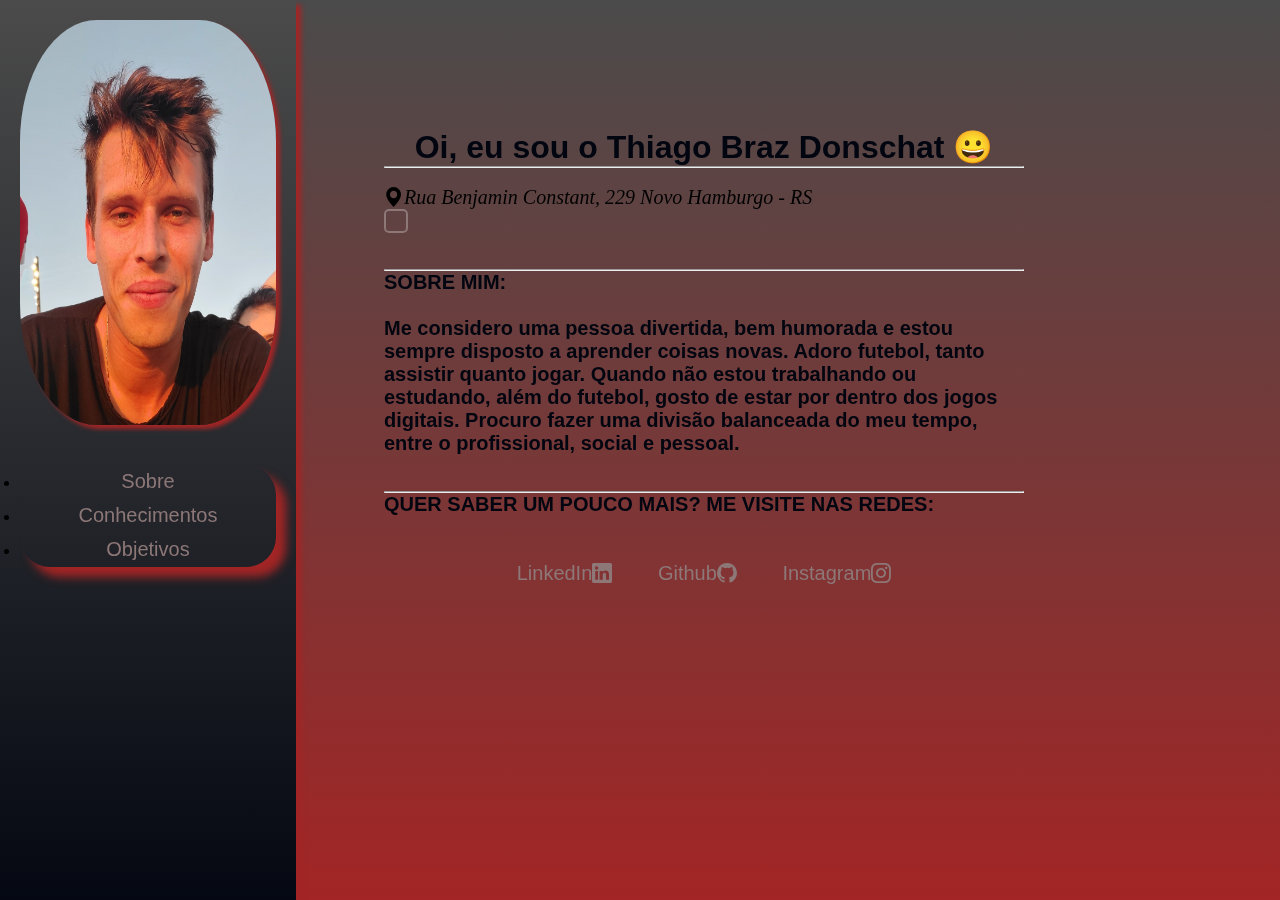
==== index.html @ 24161755 "projeto de currículo da growdev" ====
<!DOCTYPE html>
<html lang="pt-BR">

<head>
    <meta charset="UTF-8">
    <meta http-equiv="X-UA-Compatible" content="IE=edge">
    <meta name="viewport" content="width=device-width, initial-scale=1.0">
    <title>Index/Sobre</title>
    <link rel="stylesheet" href="style.css">
    <link rel="shortcut icon" href="./image/favicon-32x32.png" type="image/x-icon" />
    <link rel="stylesheet" href="https://cdn.jsdelivr.net/npm/bootstrap-icons@1.3.0/font/bootstrap-icons.css">
</head>

<body>
    <main class="flex-container">
        <div class="bloco1">
            <img class="foto" src="./image/fotocurric.jpg" alt="foto Thiago">
            <br><br><br>
            <nav class="link">
                <ul>
                    <li>
                        <a href="index.html">Sobre</a>
                    </li>
                    <li>
                        <a href="conhecimentos.html">Conhecimentos</a>
                    </li>
                    <li>
                        <a href="objetivos.html">Objetivos</a>
                    </li>
                </ul>
            </nav>
        </div>
        <div class="bloco2">
            <header>
                <h1 class="titulo">Oi, eu sou o Thiago Braz Donschat &#128512;</h1>
            </header>
            <hr>
            <br>
            <address class="add">
                <p class="endereço"><i class="bi bi-geo-alt-fill"></i></i>Rua Benjamin Constant, 229 <span>Novo Hamburgo - RS</span> </p>
                <div class="mapouter">
                    <div class="gmap_canvas">
                        <iframe title="map" width="600" height="300" id="gmap_canvas"
                            src="https://maps.google.com/maps?q=rua%20benjamin%20constant%20229&t=&z=15&ie=UTF8&iwloc=&output=embed"
                            frameborder="0" scrolling="no" marginheight="0" marginwidth="0">
                        </iframe>                       
                    </div>
                </div>
            </address>
            <br>
            <br>
            <hr>
            <section class="descr">
                <h4>SOBRE MIM:</h4>
                <br>
                <p>
                    Me considero uma pessoa divertida, bem humorada e estou sempre disposto a aprender coisas novas.
                    Adoro futebol, tanto assistir quanto jogar. Quando não estou trabalhando ou estudando, além do futebol, gosto
                    de estar por dentro dos jogos digitais. Procuro fazer uma divisão balanceada do meu tempo, entre o profissional,
                    social e pessoal.
            </section>
            <br>
            <br>
            <hr>
            <section class="descr">
                <h4>QUER SABER UM POUCO MAIS? ME VISITE NAS REDES:</h4>
                <br>
                <br>
                <nav>
                    <a class="sociais" href="https://www.linkedin.com/in/thiagobd/" rel="noopener" target="_blank">LinkedIn<i class="bi bi-linkedin"></i></a>
                    <a class="sociais" href="https://github.com/Donschat " rel="noopener" target="_blank">Github<i class="bi bi-github"></i></a>
                    <a class="sociais" href="https://www.instagram.com/eudonschat.t/ " rel="noopener" target="_blank">Instagram<i class="bi bi-instagram"></i></a>                   
                </nav>
                <br><br>
            </section>
        </div>
    </main>
</body>

</html>
---- style.css ----
*{
    padding: 0;
    margin: 0;
}
body, html{
    height: 100%;
    background-image: linear-gradient(#4b4b4b, #a32525) ;
}
.flex-container{
    display: flex;
}
.foto{
    width: 20vw;
    height: 45vh;
    border-radius: 30%;
    border-style: ridge #a32525;
    box-shadow: 4px 4px 4px #a32525;
}
.foto:hover{
    transform: scale(1.1);
    transition: .8s;
}
.titulo{
    text-align: center;
    color: #01050f;
    font-family: 'Arial Narrow Bold', sans-serif;
}
header{
    padding: 0px;
}
.bloco1{
    text-align: center, justify;
    padding: 20px;
    background-color: #01050f;
    background-image: linear-gradient(#4b4b4b, #01050f);
    height: 100vh;
    width: 20vw;
    border: 5px  #a32525;
    border-left: none;
    border-bottom: none;
    position: fixed;
    box-shadow: 5px 5px 5px #a32525;
}
.bloco2{
    padding-left: 0;
    margin-left: 30%;
    margin-right: 5%;
    padding-top: 10%;
    width: 50vw;
    position: fixed;
}
nav{
    text-align: center;
}
a:link{
    font-size: 20px;
    font-family: 'Arial Narrow Bold', sans-serif;
    font-weight: 500;
    text-decoration: none;
    color: #8d7777;
}
a:visited{
    color: #8d7777;
}
a:hover{
    color: whitesmoke;
    font-size: 1.2em;
    transition: 1s;
    background-color: #a32525;
    border-radius: 5px;
}
.link ul{
    line-height: 2em;
    box-shadow: 10px 10px 10px #a32525;
    border-radius: 30px;
}
.mapouter{
    border: 2px solid #8d7777;
    border-radius: 5px;
    position: relative;
    text-align: right;
    max-height: 20px;
    max-width: 20px;
}
.gmap_canvas{
    overflow: hidden;
    background: none;
    max-height: 20px;
    max-width: 20px;
}
.mapouter:hover {
    transition: 1s;
    position: relative;
    border-radius: 5px;
    text-align: right;
    max-height: 300px;
    max-width: 600px;
}
.gmap_canvas:hover {
    transition: 1s;
    overflow: hidden;
    background: none !important;
    max-height: 300px;
    max-width: 600px;
}
.descr{
    font-family: 'Arial Narrow Bold', sans-serif;
    font-weight: 700;
    color: #01050f;
    font-size: 15pt;
}
.sociais{
    text-align: justify;
    padding: 5px 20px;
    margin-bottom: 15px;
}
.sociais:hover{
    size: 3em;
    transition: 1s;
}
.endereço{
    font-size: 15pt;
}
.icones-flex{
    display: flex;
    position: absolute;
}
.con{
    padding: 20px;
    width: 80px;
    height: 80px;
}
.conhecimentos{
    align-items: center;
    padding: 15%;
    display: flex;
}
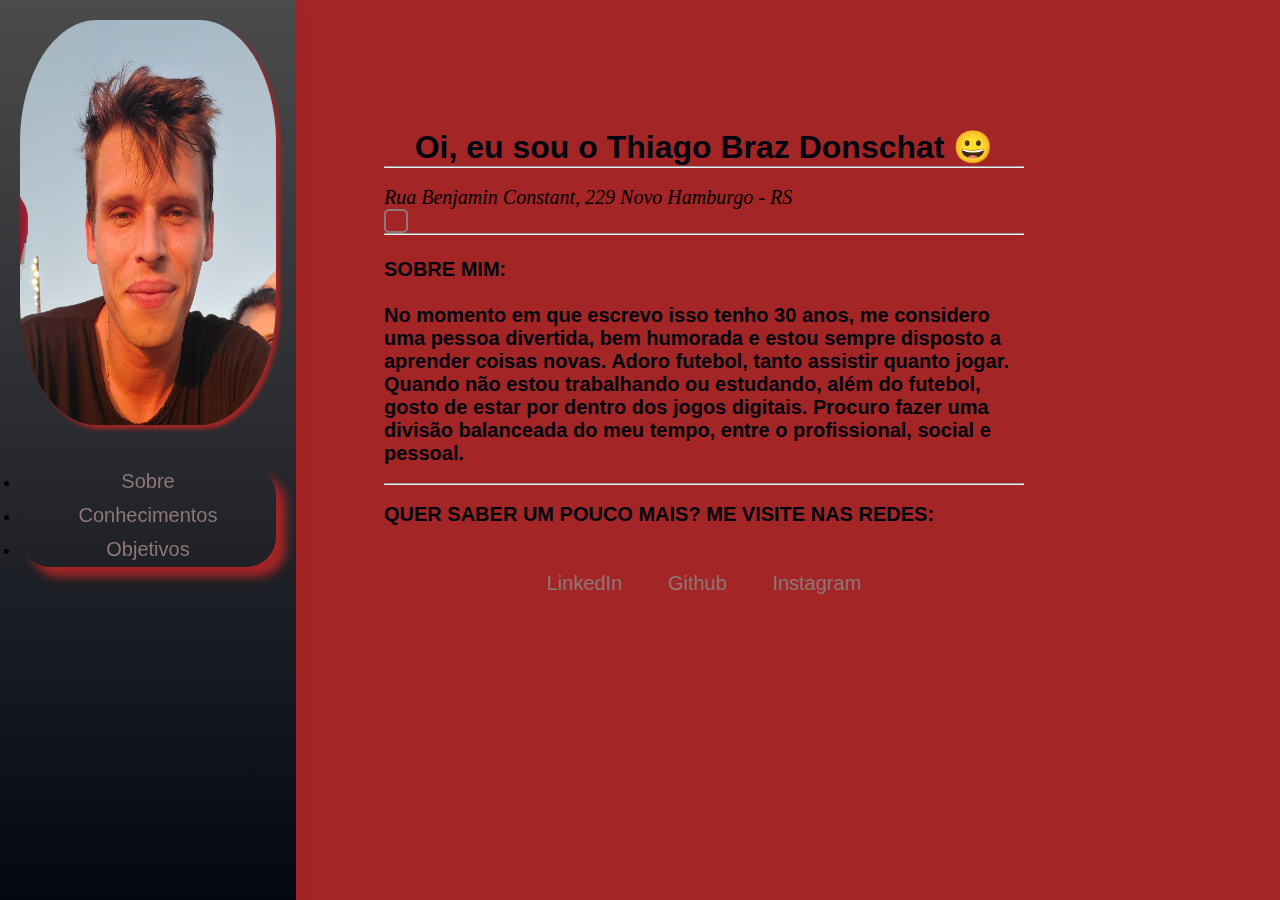
==== commit 68da22a3: "Atualização, nova edição curso" ====
--- a/index.html
+++ b/index.html
@@ -8,71 +8,75 @@
     <title>Index/Sobre</title>
     <link rel="stylesheet" href="style.css">
     <link rel="shortcut icon" href="./image/favicon-32x32.png" type="image/x-icon" />
-    <link rel="stylesheet" href="https://cdn.jsdelivr.net/npm/bootstrap-icons@1.3.0/font/bootstrap-icons.css">
 </head>
 
 <body>
     <main class="flex-container">
         <div class="bloco1">
-            <img class="foto" src="./image/fotocurric.jpg" alt="foto Thiago">
-            <br><br><br>
-            <nav class="link">
-                <ul>
-                    <li>
-                        <a href="index.html">Sobre</a>
-                    </li>
-                    <li>
-                        <a href="conhecimentos.html">Conhecimentos</a>
-                    </li>
-                    <li>
-                        <a href="objetivos.html">Objetivos</a>
-                    </li>
-                </ul>
-            </nav>
+                <img class="foto" src="./image/fotocurric.jpg" alt="foto Thiago">
+                <br><br><br>
+                <nav class="link">
+                    <ul>
+                        <li>
+                            <a href="index.html">Sobre</a>
+                        </li>
+                        <li>
+                            <a href="conhecimentos.html">Conhecimentos</a>
+                        </li>
+                        <li>
+                            <a href="objetivos.html">Objetivos</a>
+                        </li>
+                    </ul>
+                </nav>
         </div>
-        <div class="bloco2">
-            <header>
-                <h1 class="titulo">Oi, eu sou o Thiago Braz Donschat &#128512;</h1>
-            </header>
-            <hr>
-            <br>
-            <address class="add">
-                <p class="endereço"><i class="bi bi-geo-alt-fill"></i></i>Rua Benjamin Constant, 229 <span>Novo Hamburgo - RS</span> </p>
-                <div class="mapouter">
-                    <div class="gmap_canvas">
-                        <iframe title="map" width="600" height="300" id="gmap_canvas"
-                            src="https://maps.google.com/maps?q=rua%20benjamin%20constant%20229&t=&z=15&ie=UTF8&iwloc=&output=embed"
-                            frameborder="0" scrolling="no" marginheight="0" marginwidth="0">
-                        </iframe>                       
+            <div class="bloco2">
+                <header>
+                    <h1 class="titulo">Oi, eu sou o Thiago Braz Donschat &#128512;</h1>
+                </header>
+                <hr>
+                <br>
+                <address class="add">
+                    <p class="endereço"><i class="bi bi-geo-alt-fill"></i></i>Rua Benjamin Constant, 229 <span>Novo
+                            Hamburgo - RS</span> </p>
+                    <div class="mapouter">
+                        <div class="gmap_canvas">
+                            <iframe title="map" width="600" height="300" id="gmap_canvas"
+                                src="https://maps.google.com/maps?q=rua%20benjamin%20constant%20229&t=&z=15&ie=UTF8&iwloc=&output=embed"
+                                frameborder="0" scrolling="no" marginheight="0" marginwidth="0">
+                            </iframe>
+                        </div>
                     </div>
-                </div>
-            </address>
-            <br>
-            <br>
-            <hr>
-            <section class="descr">
-                <h4>SOBRE MIM:</h4>
+                </address>
+                <hr>
+                <section class="descr">
+                    <br>
+                    <h4>SOBRE MIM:</h4>
+                    <br>
+                    <p>
+                        No momento em que escrevo isso tenho 30 anos, me considero uma pessoa divertida, bem humorada e estou sempre disposto a aprender coisas novas.
+                        Adoro futebol, tanto assistir quanto jogar. Quando não estou trabalhando ou estudando, além do
+                        futebol, gosto
+                        de estar por dentro dos jogos digitais. Procuro fazer uma divisão balanceada do meu tempo, entre
+                        o profissional,
+                        social e pessoal.
+                </section>
                 <br>
-                <p>
-                    Me considero uma pessoa divertida, bem humorada e estou sempre disposto a aprender coisas novas.
-                    Adoro futebol, tanto assistir quanto jogar. Quando não estou trabalhando ou estudando, além do futebol, gosto
-                    de estar por dentro dos jogos digitais. Procuro fazer uma divisão balanceada do meu tempo, entre o profissional,
-                    social e pessoal.
-            </section>
-            <br>
-            <br>
-            <hr>
-            <section class="descr">
-                <h4>QUER SABER UM POUCO MAIS? ME VISITE NAS REDES:</h4>
+                <hr>
                 <br>
-                <br>
-                <nav>
-                    <a class="sociais" href="https://www.linkedin.com/in/thiagobd/" rel="noopener" target="_blank">LinkedIn<i class="bi bi-linkedin"></i></a>
-                    <a class="sociais" href="https://github.com/Donschat " rel="noopener" target="_blank">Github<i class="bi bi-github"></i></a>
-                    <a class="sociais" href="https://www.instagram.com/eudonschat.t/ " rel="noopener" target="_blank">Instagram<i class="bi bi-instagram"></i></a>                   
-                </nav>
-                <br><br>
-            </section>
+                <section class="descr">
+                    <h4>QUER SABER UM POUCO MAIS? ME VISITE NAS REDES:</h4>
+                    <br>
+                    <br>
+                    <nav>
+                        <a class="sociais" href="https://www.linkedin.com/in/thiagobd/" rel="noopener"
+                            target="_blank">LinkedIn<i class="bi bi-linkedin"></i></a>
+                        <a class="sociais" href="https://github.com/Donschat " rel="noopener" target="_blank">Github<i
+                                class="bi bi-github"></i></a>
+                        <a class="sociais" href="https://www.instagram.com/eudonschat.t/ " rel="noopener"
+                            target="_blank">Instagram<i class="bi bi-instagram"></i></a>
+                    </nav>
+                </section>
+            </div>
         </div>
     </main>
 </body>
--- a/style.css
+++ b/style.css
@@ -4,7 +4,7 @@
 }
 body, html{
     height: 100%;
-    background-image: linear-gradient(#4b4b4b, #a32525) ;
+    background-color: #a32525 ;
 }
 .flex-container{
     display: flex;
@@ -47,7 +47,6 @@
     margin-right: 5%;
     padding-top: 10%;
     width: 50vw;
-    position: fixed;
 }
 nav{
     text-align: center;
@@ -121,10 +120,6 @@
 .endereço{
     font-size: 15pt;
 }
-.icones-flex{
-    display: flex;
-    position: absolute;
-}
 .con{
     padding: 20px;
     width: 80px;
@@ -134,4 +129,9 @@
     align-items: center;
     padding: 15%;
     display: flex;
+}
+ol{
+    align-items: center;
+    display: flex;
+    padding-top: 10px;
 }